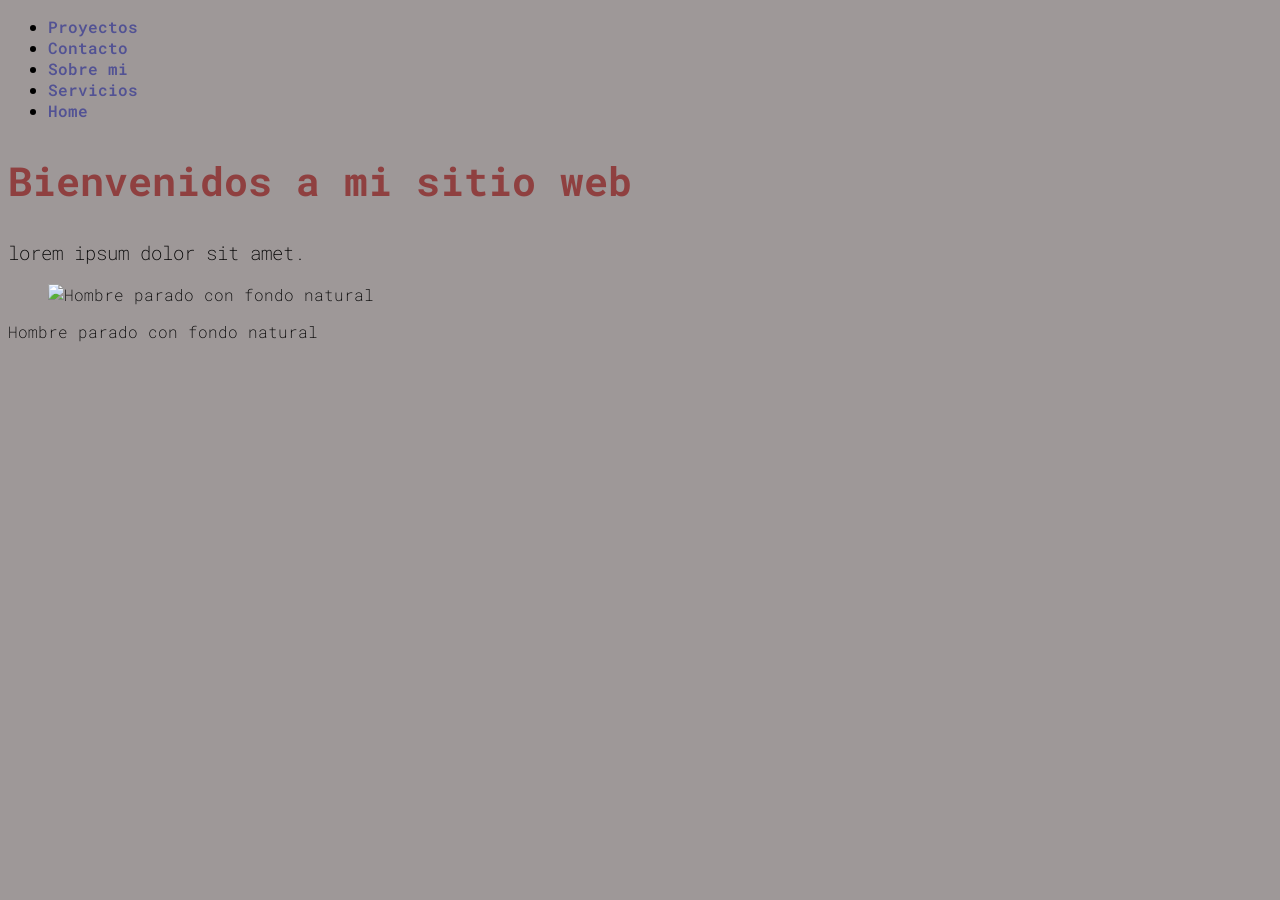
==== index.html @ ef2f6bad "modulo2-coderhouse" ====
<!DOCTYPE html>
<html lang="en">
<head>
    <meta charset="UTF-8">
    <meta name="viewport" content="width=device-width, initial-scale=1.0">
    <title>modulo1-coderhouse</title>
    <link rel="stylesheet" href="./styles/styles.css">
    <link rel="preconnect" href="https://fonts.googleapis.com">
<link rel="preconnect" href="https://fonts.gstatic.com" crossorigin>
<link href="https://fonts.googleapis.com/css2?family=Roboto+Mono:ital,wght@0,100..700;1,100..700&display=swap" rel="stylesheet">
</head>
<body>
    <header>
        <nav>
            <ul>
                <li><a href="./pages/proyectos.html">Proyectos</a></li>
                <li><a href="./pages/contacto.html">Contacto</a></li>
                <li><a href="./pages/sobre-mi.html">Sobre mi</a></li>
                <li><a href="./pages/servicios.html">Servicios</a></li>
                <li><a href="#">Home</a></li>
            </ul>
        </nav>
    </header>
    <main>
        <section>
            <h1 class="title">Bienvenidos a mi sitio web</h1>
            <h3>lorem ipsum dolor sit amet.</h3>
            <figure>
                <img src="https://images.pexels.com/photos/29748039/pexels-photo-29748039.jpeg" alt="Hombre parado con fondo natural">
            </figure>
            <figcaption>Hombre parado con fondo natural</figcaption>
        </section>

    </main>
</body>
</html>
---- styles/styles.css ----
* {
    --primario : #8f4040;
    --secundario : #587a58;
    --acento : #525294;
    font-family: "Roboto Mono", sans-serif;
    font-weight: 200;
    font-style: normal;
    background-color: #9e9898;
}

.title {
    color: var(--primario);
    font-weight: bold;
    font-size: 2.5em;
}

header a {
    text-decoration: none;
    color: var(--acento);
    font-weight:560;
}
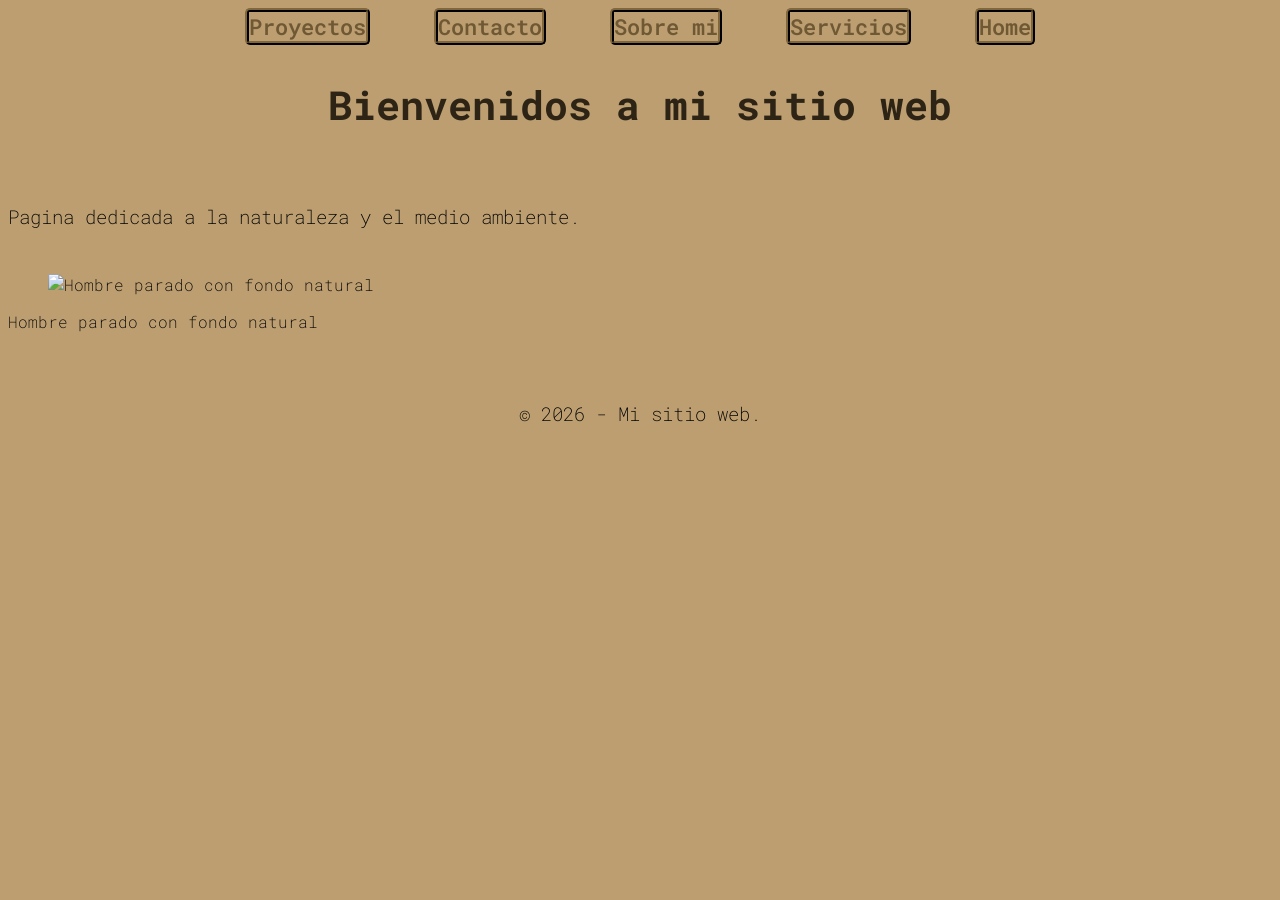
==== commit afb5488f: "Errores de linkeo y agregado de footer" ====
--- a/index.html
+++ b/index.html
@@ -24,13 +24,20 @@
     <main>
         <section>
             <h1 class="title">Bienvenidos a mi sitio web</h1>
-            <h3>lorem ipsum dolor sit amet.</h3>
+            <article>
+                <p>Pagina dedicada a la naturaleza y el medio ambiente.</p>
+            </article>
             <figure>
-                <img src="https://images.pexels.com/photos/29748039/pexels-photo-29748039.jpeg" alt="Hombre parado con fondo natural">
+                <img class="imagen" src="https://images.pexels.com/photos/29748039/pexels-photo-29748039.jpeg" alt="Hombre parado con fondo natural">
             </figure>
             <figcaption>Hombre parado con fondo natural</figcaption>
         </section>
 
     </main>
+
+    <footer>
+        <p>&copy; 2026 - Mi sitio web.</p>
+    </footer>
+
 </body>
 </html>
--- a/styles/styles.css
+++ b/styles/styles.css
@@ -1,23 +1,61 @@
 * {
-    --primario : #8f4040;
-    --secundario : #587a58;
-    --acento : #525294;
+    --primario : #2d2415;
+    --secundario : #6f5834;
+    --acento : #bc9e71;
     font-family: "Roboto Mono", sans-serif;
     font-weight: 200;
     font-style: normal;
-    background-color: #9e9898;
+    background-color: var(--acento);
 }
 
 .title {
     color: var(--primario);
     font-weight: bold;
     font-size: 2.5em;
+    text-align: center;
+}
+
+p {
+    font-size: 1.2rem;
+
+}
+
+article {
+    padding-top: 20px;
+    padding-bottom: 10px;
 }
 
 header a {
     text-decoration: none;
-    color: var(--acento);
+    color: var(--secundario);
     font-weight:560;
+}
+
+header nav ul {
+    list-style: none;
+    display: flex;
+    justify-content: center;
+    margin: 0;
+    padding: 0;
+    gap: 4rem;
+    font-size: 1.4rem;
+}
+
+header nav ul li {
+    border-radius: 5px;
+    border-color: var(--primario);
+    border-width: 4px;
+    border-style: ridge;
+}
+
+.imagen {
+    width: 50%;
+    height: auto;
+}
+
+footer {
+    text-align: center;
+    padding-top: 50px;
 }
 
 
